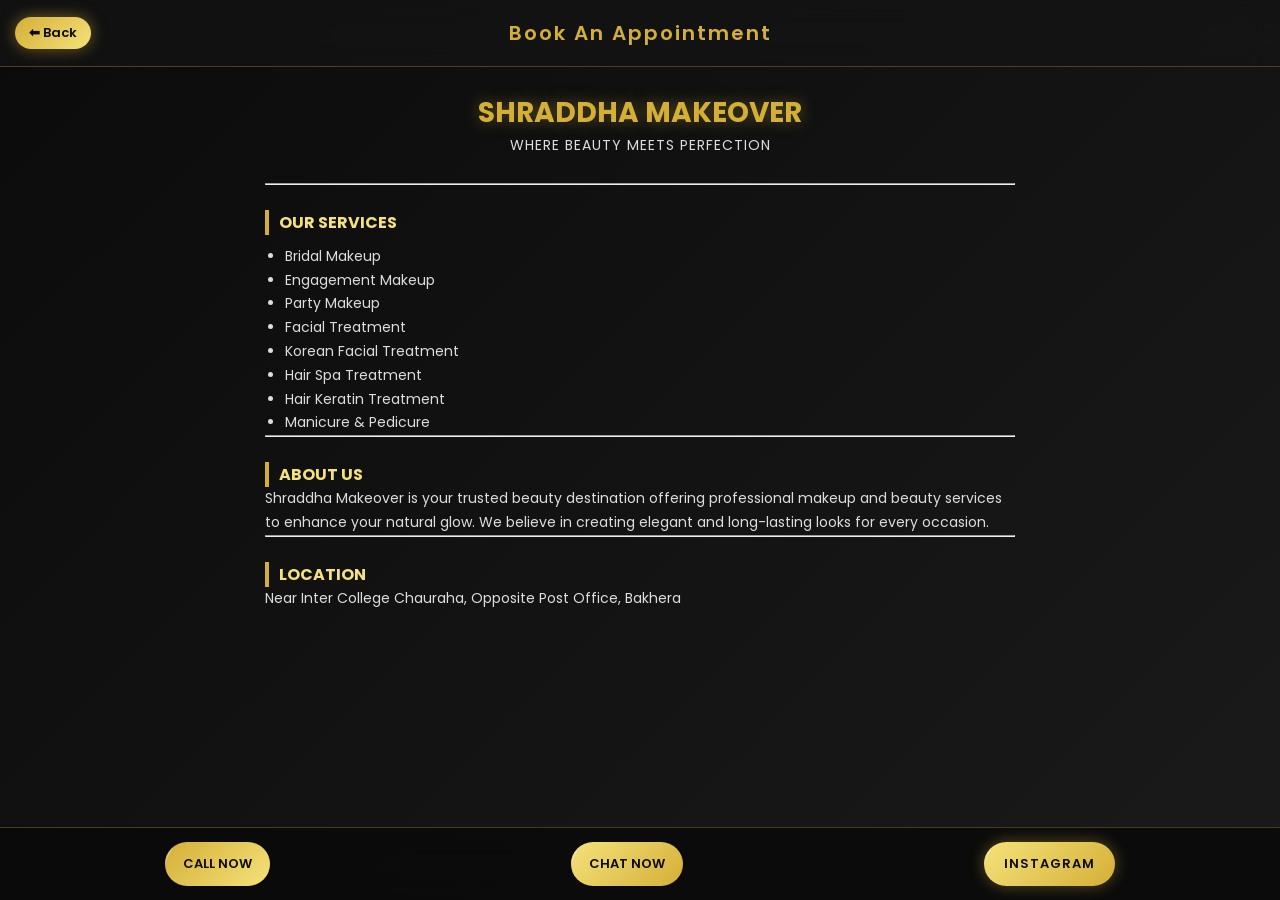
==== second.html @ d4ee6695 "update" ====
<!DOCTYPE html>
<html lang="en">
<head>
    <meta charset="UTF-8">
    <title>Book An Appointment</title>
    <link rel="stylesheet" href="second.css">
</head>

<body>

    <!-- TOP BAR -->
    <div class="top-bar">
        <a href="index.html" class="back-btn">⬅ Back</a>

        <h1>Book An Appointment</h1>
    </div>

    <!-- MAIN CONTENT -->
    <div class="container">

        <h2>SHRADDHA MAKEOVER</h2>
        <p class="tagline">WHERE BEAUTY MEETS PERFECTION</p>

        <hr>

        <h3>OUR SERVICES</h3>
        <ul>
            <li>Bridal Makeup</li>
            <li>Engagement Makeup</li>
            <li>Party Makeup</li>
            <li>Facial Treatment</li>
            <li>Korean Facial Treatment</li>
            <li>Hair Spa Treatment</li>
            <li>Hair Keratin Treatment</li>
            <li>Manicure & Pedicure</li>
        </ul>

        <hr>

        <h3>ABOUT US</h3>
        <p>
            Shraddha Makeover is your trusted beauty destination offering
            professional makeup and beauty services to enhance your natural glow.
            We believe in creating elegant and long-lasting looks for every occasion.
        </p>

        <hr>

        <h3>LOCATION</h3>
        <p>
            Near Inter College Chauraha, Opposite Post Office, Bakhera
        </p>

    </div>

    <!-- BOTTOM BUTTONS -->
    <div class="bottom-buttons">

        <a href="tel:+919795383211" class="btn call">CALL NOW</a>

        <a href="https://wa.me/919795383211?text=Hello%20I%20want%20to%20know%20about%20your%20makeover%20services" class="btn chat">CHAT NOW</a>

        <a href="https://www.instagram.com/shraddha.__.makeover?igsh=cTE1aWFuYTNybTQw">INSTAGRAM</a>

    </div>

</body>
</html>
---- second.css ----
@import url('https://fonts.googleapis.com/css2?family=Poppins:wght@300;400;500;600;700&display=swap');

* {
    margin: 0;
    padding: 0;
    box-sizing: border-box;
    font-family: 'Poppins', sans-serif;
}

body {
    background: linear-gradient(135deg, #0b0b0b, #1a1a1a);
    color: #fff;
    min-height: 100vh;
}

/* TOP BAR */
.top-bar {
    display: flex;
    align-items: center;
    justify-content: center;
    padding: 18px;
    background: rgba(20, 20, 20, 0.7);
    backdrop-filter: blur(12px);
    border-bottom: 1px solid rgba(212, 175, 55, 0.3);
    position: sticky;
    top: 0;
}

.top-bar h1 {
    font-size: 20px;
    font-weight: 600;
    color: #d4af37;
    letter-spacing: 2px;
}

/* BACK BUTTON */
.back-btn {
    position: absolute;
    left: 15px;
    text-decoration: none;
    color: #0b0b0b;
    background: linear-gradient(135deg, #d4af37, #f5e27a);
    padding: 6px 14px;
    border-radius: 25px;
    font-size: 13px;
    font-weight: 600;
    box-shadow: 0 0 15px rgba(212, 175, 55, 0.5);
    transition: 0.3s ease;
}

.back-btn:hover {
    transform: scale(1.08);
    box-shadow: 0 0 25px rgba(212, 175, 55, 0.8);
}

/* CONTAINER */
.container {
    padding: 25px;
    max-width: 800px;
    margin: auto;
}

.container h2 {
    text-align: center;
    font-size: 28px;
    font-weight: 700;
    color: #d4af37;
    text-shadow: 0 0 15px rgba(212, 175, 55, 0.4);
}

.tagline {
    text-align: center;
    font-size: 13px;
    color: #bbb;
    margin-bottom: 25px;
    letter-spacing: 1px;
}

/* HEADINGS */
.container h3 {
    margin-top: 25px;
    font-size: 16px;
    color: #f5e27a;
    border-left: 4px solid #d4af37;
    padding-left: 10px;
}

/* TEXT */
.container p, .container li {
    color: #ddd;
    font-size: 14px;
    line-height: 1.7;
}

ul {
    margin-left: 20px;
    margin-top: 10px;
}

/* BOTTOM BAR */
.bottom-buttons {
    position: fixed;
    bottom: 0;
    width: 100%;
    display: flex;
    justify-content: space-around;
    padding: 14px;
    background: rgba(10, 10, 10, 0.9);
    backdrop-filter: blur(15px);
    border-top: 1px solid rgba(212, 175, 55, 0.3);
}

/* BUTTON BASE */
.btn {
    text-decoration: none;
    padding: 12px 18px;
    border-radius: 40px;
    font-size: 13px;
    font-weight: 600;
    color: #0b0b0b;
    position: relative;
    overflow: hidden;
    transition: all 0.4s ease;
}

/* GOLD SHINE EFFECT */
.btn::before {
    content: "";
    position: absolute;
    top: 0;
    left: -100%;
    width: 100%;
    height: 100%;
    background: rgba(255,255,255,0.25);
    transform: skewX(-25deg);
    transition: 0.6s;
}

.btn:hover::before {
    left: 100%;
}

.btn:hover {
    transform: translateY(-4px) scale(1.06);
    box-shadow: 0 0 25px rgba(212, 175, 55, 0.6);
}

/* GOLD BUTTONS */
.call {
    background: linear-gradient(135deg, #d4af37, #f5e27a);
}

.chat {
    background: linear-gradient(135deg, #f5e27a, #d4af37);
}

.insta {
    background: linear-gradient(135deg, #d4af37, #b8860b);
}
a[href*="instagram"] {
    display: inline-block;
    padding: 12px 20px;
    border-radius: 40px;
    font-size: 13px;
    font-weight: 600;
    text-decoration: none;
    color: #0b0b0b;
    background: linear-gradient(135deg, #f5e27a, #d4af37);
    position: relative;
    overflow: hidden;
    transition: all 0.4s ease;
    box-shadow: 0 0 15px rgba(212, 175, 55, 0.4);
    letter-spacing: 1px;
}

/* SHINE EFFECT */
a[href*="instagram"]::before {
    content: "";
    position: absolute;
    top: 0;
    left: -100%;
    width: 100%;
    height: 100%;
    background: rgba(255,255,255,0.25);
    transform: skewX(-25deg);
    transition: 0.6s;
}

a[href*="instagram"]:hover::before {
    left: 100%;
}

/* HOVER EFFECT */
a[href*="instagram"]:hover {
    transform: translateY(-4px) scale(1.06);
    box-shadow: 0 0 25px rgba(212, 175, 55, 0.7);
}
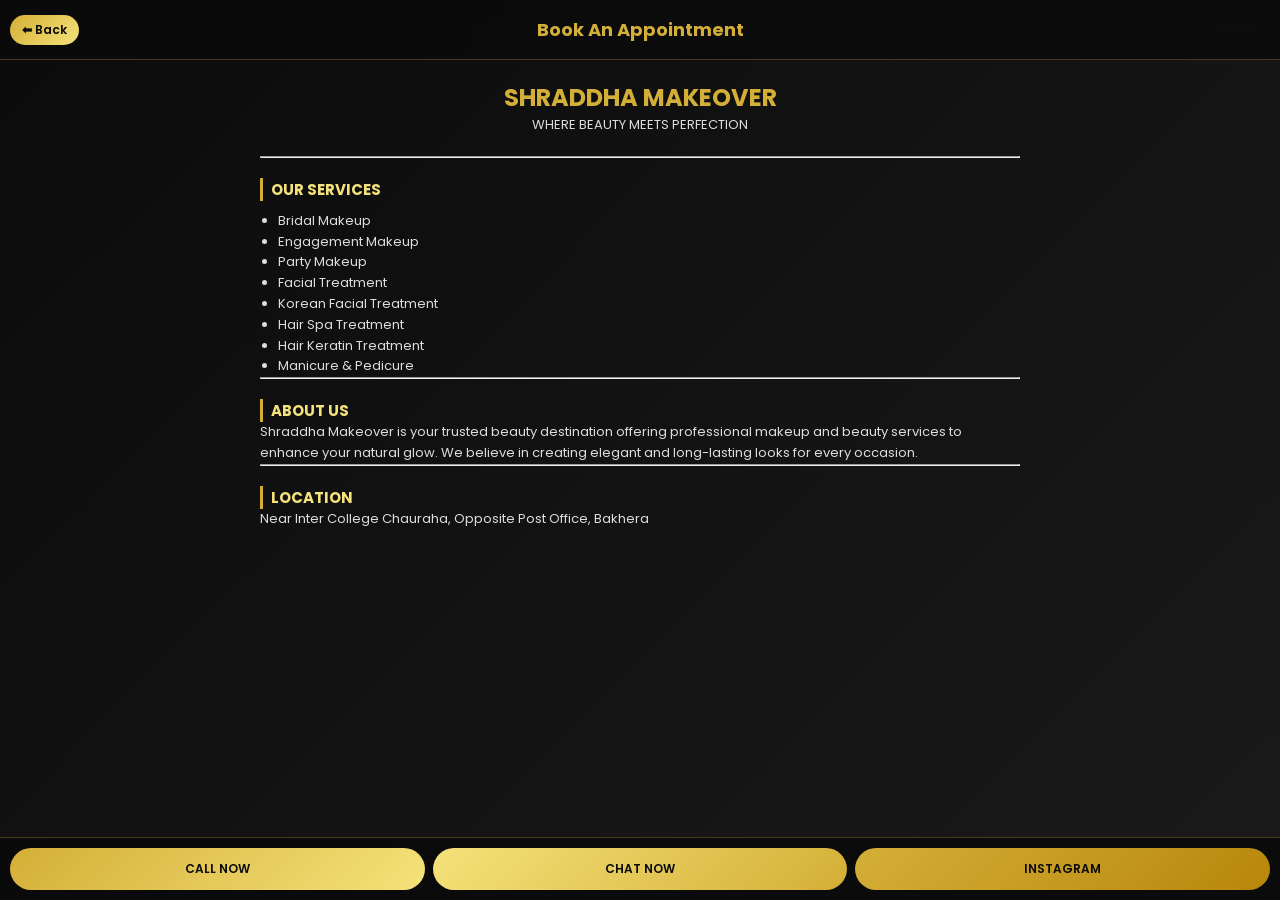
==== commit c178c69f: "update" ====
--- a/second.html
+++ b/second.html
@@ -60,8 +60,9 @@
 
         <a href="https://wa.me/919795383211?text=Hello%20I%20want%20to%20know%20about%20your%20makeover%20services" class="btn chat">CHAT NOW</a>
 
-        <a href="https://www.instagram.com/shraddha.__.makeover?igsh=cTE1aWFuYTNybTQw">INSTAGRAM</a>
-
+        <a href="https://www.instagram.com/shraddha.__.makeover?igsh=cTE1aWFuYTNybTQw" class="btn insta">
+    INSTAGRAM
+</a>
     </div>
 
 </body>
--- a/second.css
+++ b/second.css
@@ -11,6 +11,7 @@
     background: linear-gradient(135deg, #0b0b0b, #1a1a1a);
     color: #fff;
     min-height: 100vh;
+    overflow-x: hidden;
 }
 
 /* TOP BAR */
@@ -18,180 +19,127 @@
     display: flex;
     align-items: center;
     justify-content: center;
-    padding: 18px;
-    background: rgba(20, 20, 20, 0.7);
+    padding: 16px;
+    background: rgba(10,10,10,0.8);
     backdrop-filter: blur(12px);
-    border-bottom: 1px solid rgba(212, 175, 55, 0.3);
+    border-bottom: 1px solid rgba(212,175,55,0.3);
     position: sticky;
     top: 0;
 }
 
 .top-bar h1 {
-    font-size: 20px;
-    font-weight: 600;
+    font-size: 18px;
     color: #d4af37;
-    letter-spacing: 2px;
 }
 
 /* BACK BUTTON */
 .back-btn {
     position: absolute;
-    left: 15px;
+    left: 10px;
     text-decoration: none;
     color: #0b0b0b;
     background: linear-gradient(135deg, #d4af37, #f5e27a);
-    padding: 6px 14px;
-    border-radius: 25px;
-    font-size: 13px;
+    padding: 6px 12px;
+    border-radius: 20px;
+    font-size: 12px;
     font-weight: 600;
-    box-shadow: 0 0 15px rgba(212, 175, 55, 0.5);
-    transition: 0.3s ease;
-}
-
-.back-btn:hover {
-    transform: scale(1.08);
-    box-shadow: 0 0 25px rgba(212, 175, 55, 0.8);
 }
 
 /* CONTAINER */
 .container {
-    padding: 25px;
+    padding: 20px;
     max-width: 800px;
     margin: auto;
 }
 
 .container h2 {
     text-align: center;
-    font-size: 28px;
-    font-weight: 700;
+    font-size: 24px;
     color: #d4af37;
-    text-shadow: 0 0 15px rgba(212, 175, 55, 0.4);
 }
 
 .tagline {
     text-align: center;
-    font-size: 13px;
+    font-size: 12px;
     color: #bbb;
-    margin-bottom: 25px;
-    letter-spacing: 1px;
+    margin-bottom: 20px;
 }
 
 /* HEADINGS */
 .container h3 {
-    margin-top: 25px;
-    font-size: 16px;
+    margin-top: 20px;
+    font-size: 15px;
     color: #f5e27a;
-    border-left: 4px solid #d4af37;
-    padding-left: 10px;
+    border-left: 3px solid #d4af37;
+    padding-left: 8px;
 }
 
 /* TEXT */
 .container p, .container li {
+    font-size: 13px;
     color: #ddd;
-    font-size: 14px;
-    line-height: 1.7;
+    line-height: 1.6;
 }
 
 ul {
-    margin-left: 20px;
+    margin-left: 18px;
     margin-top: 10px;
 }
 
-/* BOTTOM BAR */
+/* BOTTOM BUTTONS */
 .bottom-buttons {
     position: fixed;
     bottom: 0;
     width: 100%;
     display: flex;
-    justify-content: space-around;
-    padding: 14px;
-    background: rgba(10, 10, 10, 0.9);
-    backdrop-filter: blur(15px);
-    border-top: 1px solid rgba(212, 175, 55, 0.3);
+    gap: 8px;
+    padding: 10px;
+    background: rgba(10,10,10,0.9);
+    backdrop-filter: blur(12px);
+    border-top: 1px solid rgba(212,175,55,0.3);
 }
 
 /* BUTTON BASE */
 .btn {
+    flex: 1;
+    text-align: center;
+    padding: 12px 10px;
+    border-radius: 30px;
+    font-size: 12px;
+    font-weight: 600;
     text-decoration: none;
-    padding: 12px 18px;
-    border-radius: 40px;
-    font-size: 13px;
-    font-weight: 600;
     color: #0b0b0b;
-    position: relative;
-    overflow: hidden;
-    transition: all 0.4s ease;
+    transition: 0.3s ease;
 }
 
-/* GOLD SHINE EFFECT */
-.btn::before {
-    content: "";
-    position: absolute;
-    top: 0;
-    left: -100%;
-    width: 100%;
-    height: 100%;
-    background: rgba(255,255,255,0.25);
-    transform: skewX(-25deg);
-    transition: 0.6s;
+/* GOLD EFFECTS */
+.btn:hover {
+    transform: scale(1.05);
 }
 
-.btn:hover::before {
-    left: 100%;
-}
-
-.btn:hover {
-    transform: translateY(-4px) scale(1.06);
-    box-shadow: 0 0 25px rgba(212, 175, 55, 0.6);
-}
-
-/* GOLD BUTTONS */
+/* CALL */
 .call {
     background: linear-gradient(135deg, #d4af37, #f5e27a);
 }
 
+/* CHAT */
 .chat {
     background: linear-gradient(135deg, #f5e27a, #d4af37);
 }
 
+/* INSTAGRAM */
 .insta {
     background: linear-gradient(135deg, #d4af37, #b8860b);
 }
-a[href*="instagram"] {
-    display: inline-block;
-    padding: 12px 20px;
-    border-radius: 40px;
-    font-size: 13px;
-    font-weight: 600;
-    text-decoration: none;
-    color: #0b0b0b;
-    background: linear-gradient(135deg, #f5e27a, #d4af37);
-    position: relative;
-    overflow: hidden;
-    transition: all 0.4s ease;
-    box-shadow: 0 0 15px rgba(212, 175, 55, 0.4);
-    letter-spacing: 1px;
-}
 
-/* SHINE EFFECT */
-a[href*="instagram"]::before {
-    content: "";
-    position: absolute;
-    top: 0;
-    left: -100%;
-    width: 100%;
-    height: 100%;
-    background: rgba(255,255,255,0.25);
-    transform: skewX(-25deg);
-    transition: 0.6s;
-}
+/* MOBILE FIX */
+@media (max-width: 600px) {
+    .container h2 {
+        font-size: 20px;
+    }
 
-a[href*="instagram"]:hover::before {
-    left: 100%;
-}
-
-/* HOVER EFFECT */
-a[href*="instagram"]:hover {
-    transform: translateY(-4px) scale(1.06);
-    box-shadow: 0 0 25px rgba(212, 175, 55, 0.7);
+    .btn {
+        font-size: 11px;
+        padding: 10px;
+    }
 }
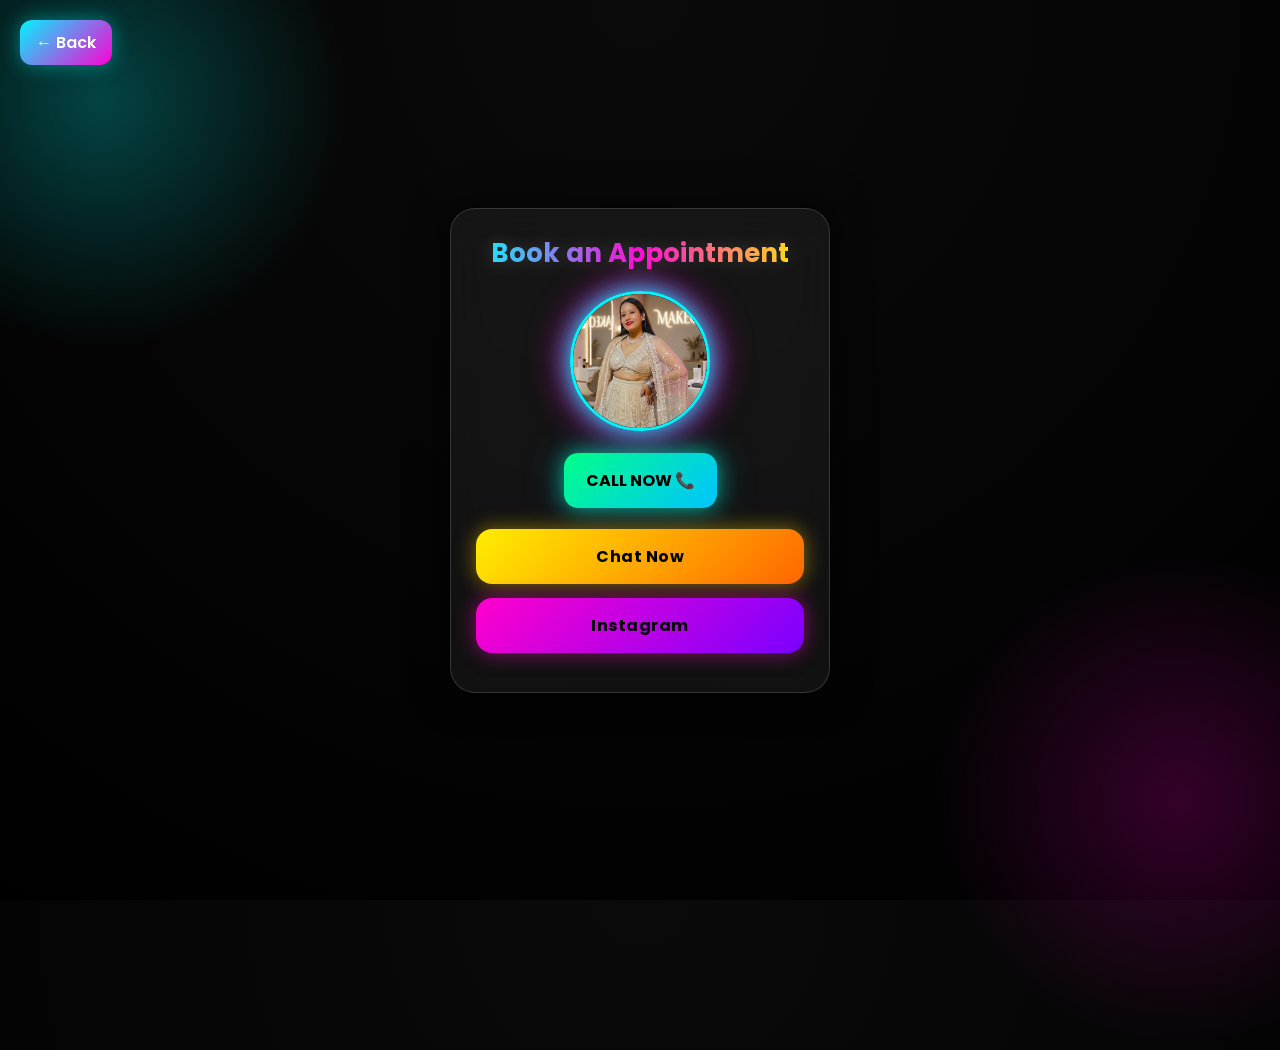
==== commit 6b3384ff: "update" ====
--- a/second.html
+++ b/second.html
@@ -1,69 +1,37 @@
 <!DOCTYPE html>
 <html lang="en">
 <head>
-    <meta charset="UTF-8">
-    <title>Book An Appointment</title>
-    <link rel="stylesheet" href="second.css">
+  <meta charset="UTF-8">
+  <meta name="viewport" content="width=device-width, initial-scale=1.0">
+  <title>Book Appointment</title>
+  <link rel="stylesheet" href="second.css">
 </head>
-
 <body>
 
-    <!-- TOP BAR -->
-    <div class="top-bar">
-        <a href="index.html" class="back-btn">⬅ Back</a>
+  <!-- Back Button -->
+  <a href="index.html" class="back-btn">← Back</a>
 
-        <h1>Book An Appointment</h1>
+  <!-- Main Container -->
+  <div class="container">
+
+    <h1>Book an Appointment</h1>
+
+    <!-- Circle Image -->
+    <div class="circle">
+      <img src="s2.png" alt="Profile">
     </div>
 
-    <!-- MAIN CONTENT -->
-    <div class="container">
+    <!-- Buttons -->
+    <a href="tel:+919795383211" class="call-btn">CALL NOW 📞</a>
 
-        <h2>SHRADDHA MAKEOVER</h2>
-        <p class="tagline">WHERE BEAUTY MEETS PERFECTION</p>
+    <a href="https://wa.me/919795383211?text=Hello%20I%20want%20to%20know%20about%20your%20makeover%20services" class="btn chat">Chat Now</a>
 
-        <hr>
+    <a href="https://www.instagram.com/shraddha.__.makeover?igsh=cTE1aWFuYTNybTQw" class="btn insta">Instagram</a>
 
-        <h3>OUR SERVICES</h3>
-        <ul>
-            <li>Bridal Makeup</li>
-            <li>Engagement Makeup</li>
-            <li>Party Makeup</li>
-            <li>Facial Treatment</li>
-            <li>Korean Facial Treatment</li>
-            <li>Hair Spa Treatment</li>
-            <li>Hair Keratin Treatment</li>
-            <li>Manicure & Pedicure</li>
-        </ul>
+  </div>
 
-        <hr>
-
-        <h3>ABOUT US</h3>
-        <p>
-            Shraddha Makeover is your trusted beauty destination offering
-            professional makeup and beauty services to enhance your natural glow.
-            We believe in creating elegant and long-lasting looks for every occasion.
-        </p>
-
-        <hr>
-
-        <h3>LOCATION</h3>
-        <p>
-            Near Inter College Chauraha, Opposite Post Office, Bakhera
-        </p>
-
-    </div>
-
-    <!-- BOTTOM BUTTONS -->
-    <div class="bottom-buttons">
-
-        <a href="tel:+919795383211" class="btn call">CALL NOW</a>
-
-        <a href="https://wa.me/919795383211?text=Hello%20I%20want%20to%20know%20about%20your%20makeover%20services" class="btn chat">CHAT NOW</a>
-
-        <a href="https://www.instagram.com/shraddha.__.makeover?igsh=cTE1aWFuYTNybTQw" class="btn insta">
-    INSTAGRAM
-</a>
-    </div>
+  <!-- ✅ SCRIPT LINK ADDED -->
+  <script src="script.js"></script>
 
 </body>
 </html>
--- a/second.css
+++ b/second.css
@@ -1,145 +1,259 @@
-@import url('https://fonts.googleapis.com/css2?family=Poppins:wght@300;400;500;600;700&display=swap');
+@import url('https://fonts.googleapis.com/css2?family=Poppins:wght@300;400;600;700&display=swap');
 
 * {
-    margin: 0;
-    padding: 0;
-    box-sizing: border-box;
-    font-family: 'Poppins', sans-serif;
+  margin: 0;
+  padding: 0;
+  box-sizing: border-box;
+  font-family: "Poppins", sans-serif;
 }
 
 body {
-    background: linear-gradient(135deg, #0b0b0b, #1a1a1a);
-    color: #fff;
-    min-height: 100vh;
-    overflow-x: hidden;
-}
-
-/* TOP BAR */
-.top-bar {
-    display: flex;
-    align-items: center;
-    justify-content: center;
-    padding: 16px;
-    background: rgba(10,10,10,0.8);
-    backdrop-filter: blur(12px);
-    border-bottom: 1px solid rgba(212,175,55,0.3);
-    position: sticky;
-    top: 0;
-}
-
-.top-bar h1 {
-    font-size: 18px;
-    color: #d4af37;
+  min-height: 100vh;
+  display: flex;
+  justify-content: center;
+  align-items: center;
+  background: radial-gradient(circle at top, #0a0a0a, #000);
+  overflow: hidden;
+  color: #fff;
+}
+
+/* glowing animated background effect */
+body::before {
+  content: "";
+  position: absolute;
+  width: 500px;
+  height: 500px;
+  background: radial-gradient(circle, rgba(0,255,255,0.25), transparent 70%);
+  top: -150px;
+  left: -150px;
+  animation: floatGlow 6s infinite alternate ease-in-out;
+}
+
+body::after {
+  content: "";
+  position: absolute;
+  width: 500px;
+  height: 500px;
+  background: radial-gradient(circle, rgba(255,0,200,0.2), transparent 70%);
+  bottom: -150px;
+  right: -150px;
+  animation: floatGlow 6s infinite alternate-reverse ease-in-out;
+}
+
+@keyframes floatGlow {
+  from { transform: translateY(0px) scale(1); }
+  to { transform: translateY(30px) scale(1.1); }
 }
 
 /* BACK BUTTON */
 .back-btn {
-    position: absolute;
-    left: 10px;
-    text-decoration: none;
-    color: #0b0b0b;
-    background: linear-gradient(135deg, #d4af37, #f5e27a);
-    padding: 6px 12px;
-    border-radius: 20px;
-    font-size: 12px;
-    font-weight: 600;
-}
-
-/* CONTAINER */
+  position: absolute;
+  top: 20px;
+  left: 20px;
+  padding: 10px 16px;
+  border-radius: 12px;
+  text-decoration: none;
+  color: #fff;
+  background: linear-gradient(135deg, #00f5ff, #ff00d4);
+  box-shadow: 0 0 20px rgba(0,255,255,0.4);
+  font-weight: 600;
+  transition: 0.3s;
+  z-index: 10;
+}
+
+.back-btn:hover {
+  transform: scale(1.05);
+  box-shadow: 0 0 30px rgba(255,0,200,0.5);
+}
+
+/* MAIN CARD */
 .container {
-    padding: 20px;
-    max-width: 800px;
-    margin: auto;
-}
-
-.container h2 {
-    text-align: center;
-    font-size: 24px;
-    color: #d4af37;
-}
-
-.tagline {
-    text-align: center;
-    font-size: 12px;
-    color: #bbb;
-    margin-bottom: 20px;
-}
-
-/* HEADINGS */
-.container h3 {
-    margin-top: 20px;
-    font-size: 15px;
-    color: #f5e27a;
-    border-left: 3px solid #d4af37;
-    padding-left: 8px;
-}
-
-/* TEXT */
-.container p, .container li {
-    font-size: 13px;
-    color: #ddd;
-    line-height: 1.6;
-}
-
-ul {
-    margin-left: 18px;
-    margin-top: 10px;
-}
-
-/* BOTTOM BUTTONS */
-.bottom-buttons {
-    position: fixed;
-    bottom: 0;
-    width: 100%;
-    display: flex;
-    gap: 8px;
-    padding: 10px;
-    background: rgba(10,10,10,0.9);
-    backdrop-filter: blur(12px);
-    border-top: 1px solid rgba(212,175,55,0.3);
-}
-
-/* BUTTON BASE */
+  width: 90%;
+  max-width: 380px;
+  text-align: center;
+  padding: 25px;
+  border-radius: 25px;
+  background: rgba(255,255,255,0.06);
+  backdrop-filter: blur(20px);
+  border: 1px solid rgba(255,255,255,0.15);
+  box-shadow: 0 0 40px rgba(0,0,0,0.8);
+  animation: pop 0.8s ease;
+  z-index: 5;
+}
+
+@keyframes pop {
+  from { transform: scale(0.8); opacity: 0; }
+  to { transform: scale(1); opacity: 1; }
+}
+
+/* TITLE */
+h1 {
+  font-size: 26px;
+  margin-bottom: 18px;
+  background: linear-gradient(90deg, #00f5ff, #ff00d4, #ffee00);
+  -webkit-background-clip: text;
+  -webkit-text-fill-color: transparent;
+  text-shadow: 0 0 20px rgba(255,255,255,0.2);
+}
+
+/* IMAGE CIRCLE */
+.circle {
+  width: 140px;
+  height: 140px;
+  margin: 0 auto 22px;
+  border-radius: 50%;
+  overflow: hidden;
+  border: 3px solid #00f5ff;
+  box-shadow: 0 0 25px #00f5ff, 0 0 40px #ff00d4;
+  transition: 0.4s;
+}
+
+.circle:hover {
+  transform: scale(1.08);
+  box-shadow: 0 0 35px #ffee00, 0 0 50px #ff00d4;
+}
+
+.circle img {
+  width: 100%;
+  height: 100%;
+  object-fit: cover;
+}
+
+/* BUTTONS */
 .btn {
-    flex: 1;
-    text-align: center;
-    padding: 12px 10px;
-    border-radius: 30px;
-    font-size: 12px;
-    font-weight: 600;
-    text-decoration: none;
-    color: #0b0b0b;
-    transition: 0.3s ease;
-}
-
-/* GOLD EFFECTS */
-.btn:hover {
-    transform: scale(1.05);
+  display: block;
+  margin: 14px 0;
+  padding: 15px;
+  border-radius: 16px;
+  text-decoration: none;
+  font-weight: 700;
+  color: #000;
+  letter-spacing: 0.5px;
+  transition: 0.3s;
+  position: relative;
+  overflow: hidden;
+}
+
+/* glow animation line */
+.btn::before {
+  content: "";
+  position: absolute;
+  top: 0;
+  left: -120%;
+  width: 100%;
+  height: 100%;
+  background: rgba(255,255,255,0.5);
+  transform: skewX(-25deg);
+}
+
+.btn:hover::before {
+  animation: shine 0.8s ease;
+}
+
+@keyframes shine {
+  0% { left: -120%; }
+  100% { left: 120%; }
 }
 
 /* CALL */
 .call {
-    background: linear-gradient(135deg, #d4af37, #f5e27a);
+  background: linear-gradient(135deg, #00ff88, #00ccff);
+  box-shadow: 0 0 20px rgba(0,255,200,0.5);
 }
 
 /* CHAT */
 .chat {
-    background: linear-gradient(135deg, #f5e27a, #d4af37);
+  background: linear-gradient(135deg, #ffee00, #ff6600);
+  box-shadow: 0 0 20px rgba(255,200,0,0.5);
 }
 
 /* INSTAGRAM */
 .insta {
-    background: linear-gradient(135deg, #d4af37, #b8860b);
-}
-
-/* MOBILE FIX */
-@media (max-width: 600px) {
-    .container h2 {
-        font-size: 20px;
-    }
-
-    .btn {
-        font-size: 11px;
-        padding: 10px;
-    }
+  background: linear-gradient(135deg, #ff00cc, #7a00ff);
+  box-shadow: 0 0 20px rgba(255,0,200,0.5);
+}
+
+/* HOVER EFFECT */
+.btn:hover {
+  transform: translateY(-4px) scale(1.03);
+  filter: brightness(1.2);
+}
+
+/* MOBILE */
+@media (max-width: 500px) {
+  .container {
+    padding: 20px;
+  }
+
+  h1 {
+    font-size: 22px;
+  }
+
+  .circle {
+    width: 120px;
+    height: 120px;
+  }
+}
+.call-btn {
+  display: inline-block;
+  padding: 15px 22px;
+  border-radius: 14px;
+  text-decoration: none;
+  font-weight: 700;
+  font-size: 16px;
+  color: #000;
+  text-align: center;
+
+  background: linear-gradient(135deg, #00ff88, #00c3ff, #00ffcc);
+  background-size: 200% 200%;
+
+  box-shadow: 0 0 20px rgba(0, 255, 200, 0.6),
+              0 0 40px rgba(0, 195, 255, 0.3);
+
+  transition: all 0.3s ease;
+  position: relative;
+  overflow: hidden;
+
+  animation: gradientMove 4s ease infinite;
+}
+
+/* glow shine effect */
+.call-btn::before {
+  content: "";
+  position: absolute;
+  top: 0;
+  left: -120%;
+  width: 100%;
+  height: 100%;
+  background: rgba(255,255,255,0.5);
+  transform: skewX(-25deg);
+}
+
+.call-btn:hover::before {
+  animation: shine 0.8s ease;
+}
+
+/* hover effect */
+.call-btn:hover {
+  transform: translateY(-4px) scale(1.05);
+  box-shadow: 0 0 30px rgba(0,255,200,0.8),
+              0 0 60px rgba(0,195,255,0.5);
+}
+
+/* click effect */
+.call-btn:active {
+  transform: scale(0.97);
+}
+
+/* background animation */
+@keyframes gradientMove {
+  0% { background-position: 0% 50%; }
+  50% { background-position: 100% 50%; }
+  100% { background-position: 0% 50%; }
+}
+
+/* shine animation */
+@keyframes shine {
+  0% { left: -120%; }
+  100% { left: 120%; }
 }
